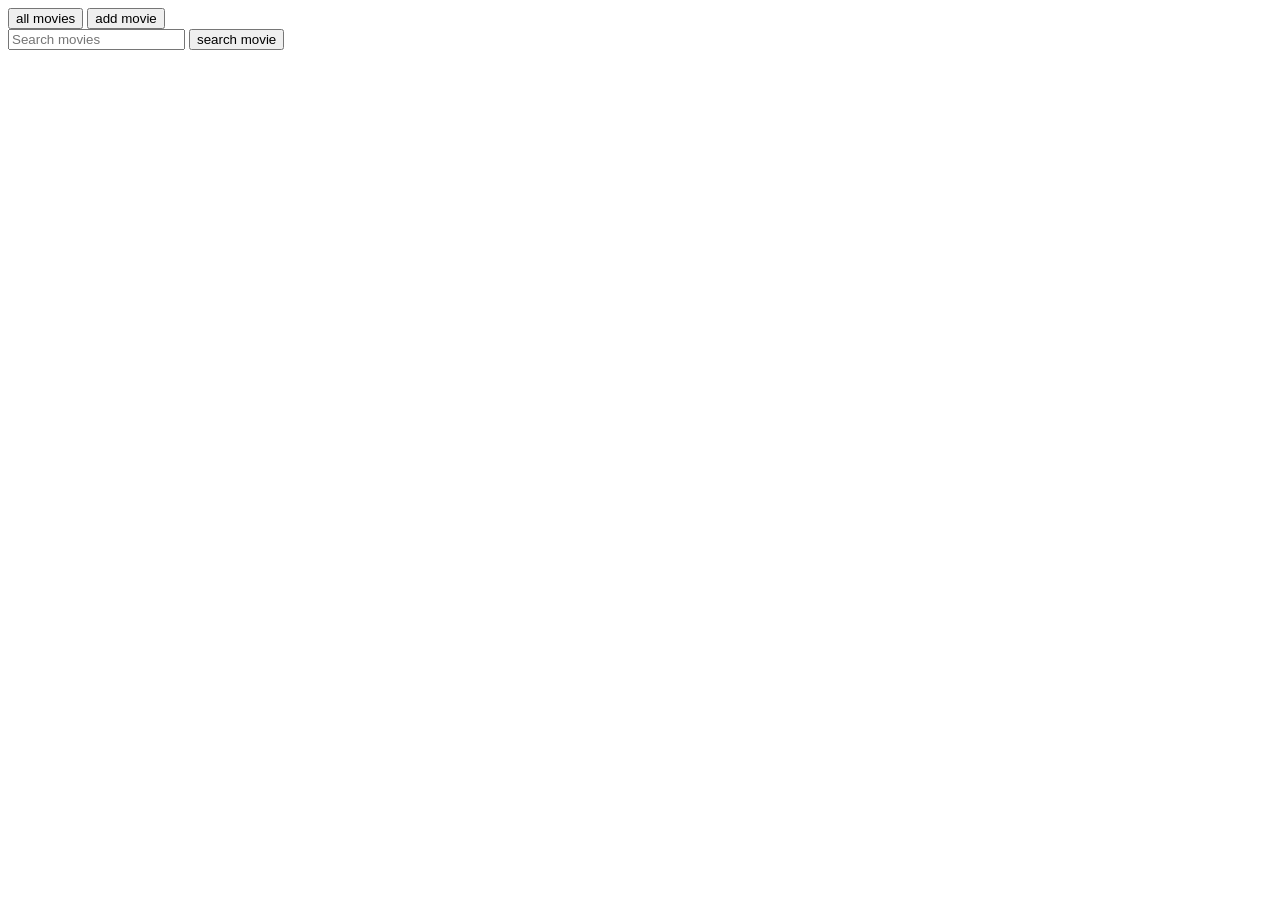
==== index.html @ 1109a2cd "Deploying to gh-pages from @ OlaVasylieva7/movies@ef54df332f9428e1b22b1010c2a779e18792019a 🚀" ====
<!DOCTYPE html>
<html lang="en">
  <head>
    <meta charset="UTF-8" />
    <link rel="icon" type="image/svg+xml" href="/movies/favicon.svg" />
    <meta name="viewport" content="width=device-width, initial-scale=1.0" />
    <title>Vanilla App Template</title>
    <script type="module" crossorigin src="/movies/index.js"></script>
    <link rel="stylesheet" crossorigin href="/movies/assets/index-ltpwZ09O.css">
  </head>
  <body>

<header class="header">
  <div class="container">
    <button class="button" type="button" id="all-button">all movies</button>
    <button class="button" type="button" id="add-button">add movie</button>
    <form class="form">
        <input type="text" class="form__input" placeholder="Search movies">
        <button class="button" type="submit" id="search-button">search movie</button>
    </form>
  </div>
</header>

<section class="movies">
  <div class="container">
    <ul class="movies__list" id="movies__container"></ul>
  </div>
</section>

  </body>
</html>
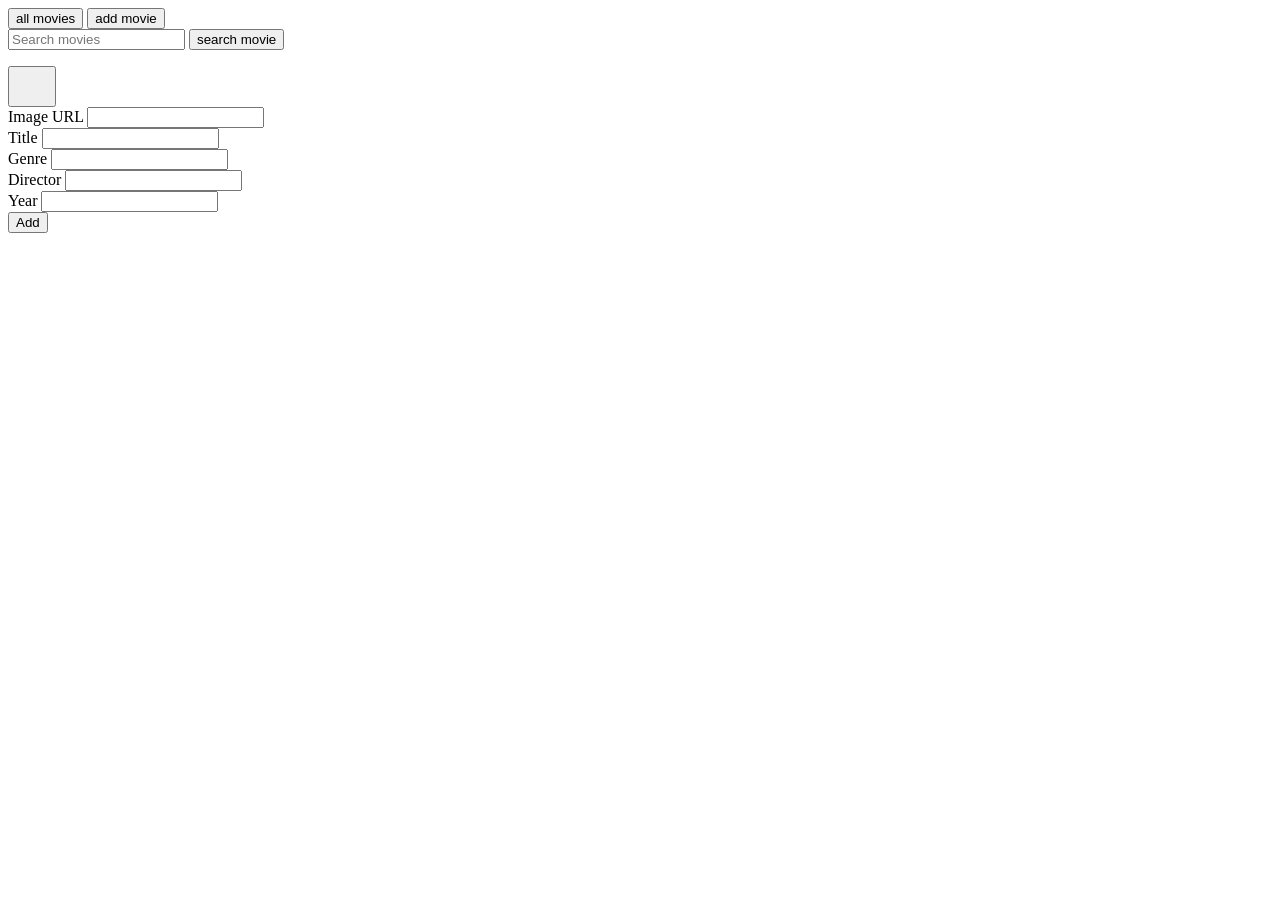
==== commit 48caba7c: "Deploying to gh-pages from @ OlaVasylieva7/movies@c0051c7643d113f875fa2320e522d860a88e56a2 🚀" ====
--- a/index.html
+++ b/index.html
@@ -6,7 +6,7 @@
     <meta name="viewport" content="width=device-width, initial-scale=1.0" />
     <title>Vanilla App Template</title>
     <script type="module" crossorigin src="/movies/index.js"></script>
-    <link rel="stylesheet" crossorigin href="/movies/assets/index-ltpwZ09O.css">
+    <link rel="stylesheet" crossorigin href="/movies/assets/index-DRdH7m6s.css">
   </head>
   <body>
 
@@ -27,5 +27,50 @@
   </div>
 </section>
 
+<div class="backdrop is-hidden" id="modal">
+    <div class="add-movie__modal">
+      <button type="button" class="close__button" id="close-modal-btn">
+        <svg
+          xmlns="http://www.w3.org/2000/svg"
+          width="32"
+          height="32"
+          viewBox="0 0 32 32"
+          fill="none"
+        >
+          <path
+            d="M23.884 6.70597L16 14.59L8.11602 6.70597C7.9264 6.53245 7.67714 6.43878 7.42017 6.44448C7.1632 6.45017 6.91833 6.55479 6.73658 6.73654C6.55484 6.91829 6.45022 7.16315 6.44452 7.42012C6.43883 7.67709 6.5325 7.92635 6.70602 8.11597L14.586 16L6.70402 23.882C6.60773 23.9737 6.53075 24.0838 6.47761 24.2058C6.42448 24.3277 6.39626 24.4591 6.39461 24.5921C6.39296 24.7251 6.41792 24.8571 6.46802 24.9803C6.51812 25.1035 6.59235 25.2155 6.68634 25.3096C6.78033 25.4038 6.89219 25.4781 7.01535 25.5284C7.1385 25.5787 7.27046 25.6038 7.40348 25.6024C7.53649 25.6009 7.66787 25.5729 7.78989 25.5199C7.91191 25.467 8.02211 25.3901 8.11402 25.294L16 17.412L23.884 25.296C24.0736 25.4695 24.3229 25.5632 24.5799 25.5575C24.8368 25.5518 25.0817 25.4472 25.2635 25.2654C25.4452 25.0837 25.5498 24.8388 25.5555 24.5818C25.5612 24.3249 25.4675 24.0756 25.294 23.886L17.41 16.002L25.294 8.11597C25.3903 8.0242 25.4673 7.91411 25.5204 7.79216C25.5736 7.67022 25.6018 7.53888 25.6034 7.40587C25.6051 7.27286 25.5801 7.14086 25.53 7.01763C25.4799 6.89441 25.4057 6.78244 25.3117 6.68832C25.2177 6.59419 25.1058 6.5198 24.9827 6.46953C24.8595 6.41926 24.7276 6.39411 24.5946 6.39557C24.4616 6.39703 24.3302 6.42506 24.2082 6.47802C24.0861 6.53099 23.9759 6.60781 23.884 6.70397V6.70597Z"
+          />
+        </svg>
+      </button>
+      <form class="add-movie__form" id="form">
+        <div>
+          <label for="image" class="add-movie__label">Image URL</label>
+          <input type="url" class="add-movie__input" id="image" name="image" />
+        </div>
+        <div>
+          <label for="title" class="add-movie__label">Title</label>
+          <input type="text" class="add-movie__input" id="title" name="title" />
+        </div>
+        <div>
+          <label for="genre" class="add-movie__label">Genre</label>
+          <input type="text" class="add-movie__input" id="genre" name="genre" />
+        </div>
+        <div>
+          <label for="director" class="add-movie__label">Director</label>
+          <input
+            type="text"
+            class="add-movie__input"
+            id="director"
+            name="director"
+          />
+        </div>
+        <div>
+          <label for="year" class="add-movie__label">Year</label>
+          <input type="text" class="add-movie__input" id="year" name="year" />
+        </div>
+        <button type="submit" class="add-movie__button">Add</button>
+      </form>
+    </div>
+  </div>
   </body>
 </html>
